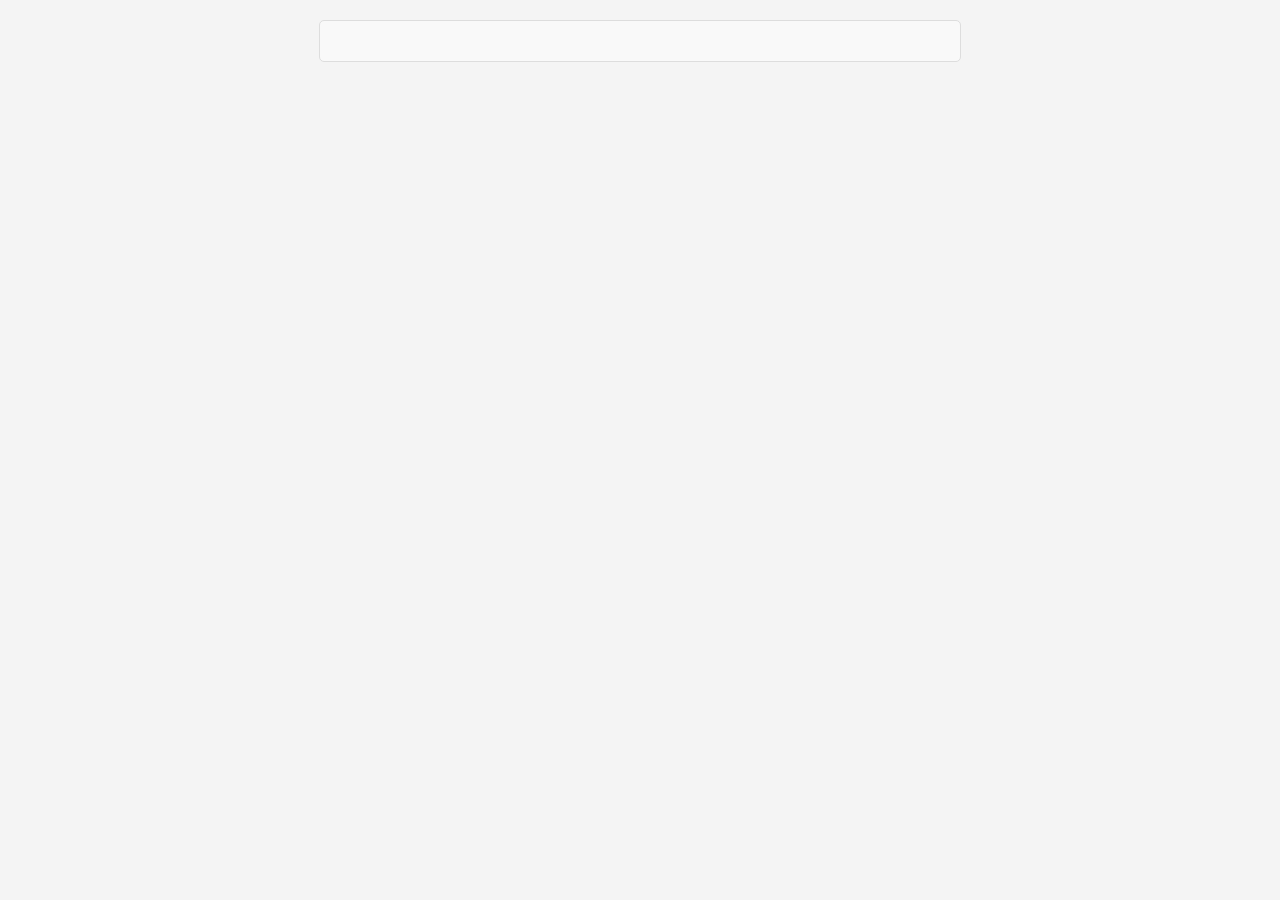
==== country.html @ 2e6f22a6 "add" ====
<!DOCTYPE html>
<html lang="en">
  <head>
    <meta charset="UTF-8" />
    <meta name="viewport" content="width=device-width, initial-scale=1.0" />
    <title>Country Details</title>
    <link rel="stylesheet" href="styles.css" />
  </head>
  <body>
    <div id="detailsContainer"></div>
    <script>
      document.addEventListener("DOMContentLoaded", function () {
        function renderCountryDetails() {
          const country = JSON.parse(localStorage.getItem("selectedCountry"));
          if (!country) return;

          const detailsContainer = document.getElementById("detailsContainer");

          if (!detailsContainer) {
            console.error("detailsContainer not found");
            return;
          }

          detailsContainer.innerHTML = `
            <button onclick="window.history.back()">Back</button>
            <h2>${country.name.common}</h2>
            <img src="${country.flags.png}" alt="${country.name.common}" class="flag-image" />
            <p><strong>🌐:</strong> ${country.tld}</p>
    <p><strong>🏛️:</strong> ${country.capital || "N/A"}</p>
    <p><strong>🌍:</strong> ${country.region}</p>
    <p><strong>👤:</strong> ${country.population}</p>
    <p><strong>🗾:</strong> ${country.area} km²</p>
    <p><strong>🌐:</strong> ${Object.values(country.languages || {}).join(", ")}</p>
          `;
        }

        renderCountryDetails();
      });
    </script>
  </body>
</html>
---- styles.css ----
/* General Styles */
body {
  font-family: 'Inter', sans-serif;
  margin: 0;
  padding: 0;
  box-sizing: border-box;
  background-color: #f9f9f9;
  color: #333;
}

header {
  text-align: center;
  padding: 20px;
}

header h1 {
  font-size: 2rem;
  margin-bottom: 10px;
}

header p {
  font-size: 1rem;
  color: #555;
}

/* Search Bar */
.search-container {
  display: flex;
  justify-content: center;
  position: relative;
  margin: 20px;
}

#searchInput {
  width: 100%;
  max-width: 400px;
  padding: 10px;
  border: 1px solid #ccc;
  border-radius: 5px;
}

.suggestions {
  position: absolute;
  top: 100%;
  background: white;
  border: 1px solid #ccc;
  width: 100%;
  max-width: 400px;
  list-style: none;
  padding: 0;
  display: none;
  z-index: 10;
}

.suggestions li {
  padding: 10px;
  cursor: pointer;
}

.suggestions li:hover {
  background-color: #f0f0f0;
}

/* Filters */
.filters {
  display: flex;
  justify-content: center;
  gap: 10px;
  margin: 20px;
  flex-wrap: wrap;
}

.filters select {
  width: 100%;
  max-width: 200px;
  padding: 10px;
  border: 1px solid #ccc;
  border-radius: 5px;
}
#favoritesContainer {
  display: none;
}

/* Country Cards */
.countries-container {
  display: grid;
  grid-template-columns: repeat(auto-fit, minmax(300px, 1fr));
  gap: 20px;
  padding: 20px;
  justify-items: center;
}

.country-card {
  background: white;
  border: 1px solid #ddd;
  border-radius: 8px;
  box-shadow: 0 2px 4px rgba(0, 0, 0, 0.1);
  padding: 10px;
  text-align: center;
  cursor: pointer;
  transition: transform 0.2s ease-in-out;
}
/* Overall page styling */
body {
  font-family: Arial, sans-serif;
  margin: 0;
  padding: 0;
  background-color: #f4f4f4;
}
/* 
#countriesContainer {
  display: flex;
  flex-wrap: wrap;
  justify-content: space-between;
  gap: 20px;
  padding: 20px;
} */

/* Individual country card styling */
.country-card {
  position: relative;
  background-color: #fff;
  border-radius: 10px;
  box-shadow: 0 4px 8px rgba(0, 0, 0, 0.1);
  width: 250px;
  padding: 15px;
  text-align: center;
  transition: transform 0.2s ease-in-out, box-shadow 0.3s ease-in-out;
}

.country-card:hover {
  transform: translateY(-5px);
  box-shadow: 0 8px 16px rgba(0, 0, 0, 0.2);
}
.all{
  text-align: left;
}

.flag-image {
  width: 100%;
  border-radius: 8px;
  margin-bottom: 15px;
}

h3 {
  font-size: 18px;
  font-weight: bold;
  margin-bottom: 10px;
}

p {
  font-size: 14px;
  color: #555;
  margin-bottom: 10px;
}

/* Heart icon (favorite) button styling */
.favorite-btn {
  position: absolute;
  top: 10px;
  right: 10px;
  background: none;
  border: none;
  font-size: 24px;
  cursor: pointer;
  transition: transform 0.2s ease-in-out, color 0.3s ease;
}

.favorite-btn:hover {
  transform: scale(1.2);
  color: #ff4b5c;
}

/* Details button styling */
.details-btn {
  background-color: #007bff;
  color: white;
  border: none;
  padding: 8px 16px;
  font-size: 14px;
  border-radius: 5px;
  cursor: pointer;
  transition: background-color 0.3s ease;
}

.details-btn:hover {
  background-color: #0056b3;
}

/* "Show More" button styling */
.show-more-btn {
  display: block;
  width: 200px;
  margin: 20px auto;
  padding: 10px;
  background-color: #28a745;
  color: white;
  border: none;
  font-size: 16px;
  cursor: pointer;
  border-radius: 5px;
  transition: background-color 0.3s ease;
}

.show-more-btn:hover {
  background-color: #218838;
}

.country-card:hover {
  transform: scale(1.03);
}

.flag-image {
  width: 100%;
  max-width: 100px;
  border-radius: 5px;
}
p{
      font-weight: 400;

}

.info-container {
  margin-top: 10px;
  text-align: left;
}

.info-container p {
  margin: 5px 0;
  font-size: 14px;
}
.favoritess {
    position: fixed;
    right: 10px;
    top: 100px;
    width: 82px;
    border: 1px solid #ddd;
    padding: 10px;
    background: white;
    box-shadow: 0 2px 4px rgba(0, 0, 0, 0.1);
}

/* Favorites Section */
.favorites {
  position: fixed;
  right: 10px;
  top: 100px;
  width: 200px;
  border: 1px solid #ddd;
  padding: 10px;
  background: white;
  box-shadow: 0 2px 4px rgba(0, 0, 0, 0.1);
      margin-top: 40px;

}

.favorites h3 {
  margin: 0;
  font-size: 1.2rem;
}

.favorites ul {
  list-style: none;
  padding: 0;
  margin: 10px 0;
}

.favorites ul li {
  padding: 5px;
  border-bottom: 1px solid #ddd;
}

.show-more-btn {
  display: block;
  margin: 20px auto;
  padding: 10px 20px;
  font-size: 16px;
  background-color: #007bff;
  color: white;
  border: none;
  border-radius: 5px;
  cursor: pointer;
  transition: background-color 0.3s ease-in-out;
}

.show-more-btn:hover {
  background-color: #0056b3;
}

#detailsContainer {
  margin: 20px auto;
  padding: 20px;
  max-width: 600px;
  background-color: #f9f9f9;
  border: 1px solid #ddd;
  border-radius: 5px;
  text-align: left;
}

#detailsContainer img {
  max-width: 100%;
  height: auto;
  margin-bottom: 20px;
}

.back-btn {
  display: inline-block;
  margin-top: 20px;
  padding: 10px 15px;
  font-size: 16px;
  background-color: #007bff;
  color: white;
  border: none;
  border-radius: 5px;
  cursor: pointer;
  text-decoration: none;
}

.back-btn:hover {
  background-color: #0056b3;
}

/* Responsive Styles */
@media (max-width: 768px) {
  .filters {
    flex-direction: column;
    align-items: center;
  }

  .countries-container {
    grid-template-columns: repeat(auto-fit, minmax(200px, 1fr));
  }

  .favorites {
    position: static;
    margin: 20px auto;
    width: 100%;
    max-width: 400px;
  }
}

@media (max-width: 480px) {
  header h1 {
    font-size: 1.5rem;
  }

  header p {
    font-size: 0.9rem;
  }

  #searchInput {
    width: 90%;
  }

  .filters select {
    width: 90%;
  }
}
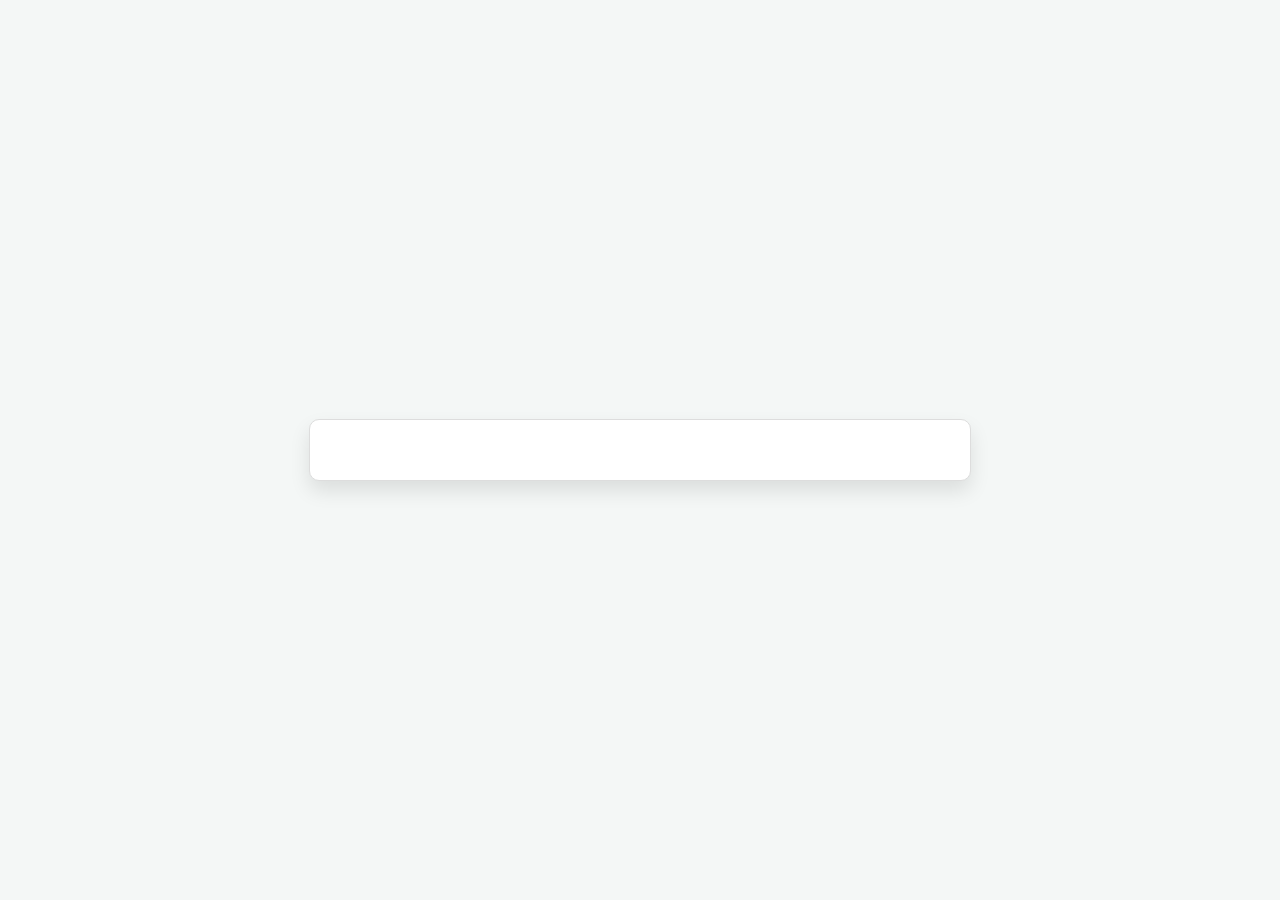
==== commit 75975d17: "localstorage changes" ====
--- a/country.html
+++ b/country.html
@@ -1,41 +1,141 @@
 <!DOCTYPE html>
 <html lang="en">
-  <head>
-    <meta charset="UTF-8" />
-    <meta name="viewport" content="width=device-width, initial-scale=1.0" />
-    <title>Country Details</title>
-    <link rel="stylesheet" href="styles.css" />
-  </head>
-  <body>
-    <div id="detailsContainer"></div>
-    <script>
-      document.addEventListener("DOMContentLoaded", function () {
-        function renderCountryDetails() {
-          const country = JSON.parse(localStorage.getItem("selectedCountry"));
-          if (!country) return;
+<head>
+  <meta charset="UTF-8" />
+  <meta name="viewport" content="width=device-width, initial-scale=1.0" />
+  <title>Country Detail View</title>
+  <link rel="stylesheet" href="styles.css" />
+  <link rel="preconnect" href="https://fonts.googleapis.com">
+  <link rel="preconnect" href="https://fonts.gstatic.com" crossorigin>
+  <link href="https://fonts.googleapis.com/css2?family=Caveat:wght@400..700&family=Inter:ital,opsz,wght@0,14..32,100..900;1,14..32,100..900&display=swap" rel="stylesheet">
+  <link href="https://cdnjs.cloudflare.com/ajax/libs/font-awesome/6.0.0-beta3/css/all.min.css" rel="stylesheet" />
+  <style>
+    body {
+      font-family: 'Inter', sans-serif;
+      margin: 0;
+      padding: 0;
+      background-color: #f4f7f6;
+      color: #333;
+      display: flex;
+      justify-content: center;
+      align-items: center;
+      height: 100vh;
+      transition: background-color 0.3s ease;
+    }
 
-          const detailsContainer = document.getElementById("detailsContainer");
+    #detailsContainer {
+      background-color: white;
+      border-radius: 10px;
+      box-shadow: 0 10px 20px rgba(0, 0, 0, 0.1);
+      padding: 30px;
+      width: 90%;
+      max-width: 600px;
+      text-align: center;
+      transition: transform 0.3s ease-in-out;
+    }
 
-          if (!detailsContainer) {
-            console.error("detailsContainer not found");
-            return;
-          }
+    #detailsContainer:hover {
+      transform: scale(1.02);
+    }
 
-          detailsContainer.innerHTML = `
-            <button onclick="window.history.back()">Back</button>
-            <h2>${country.name.common}</h2>
-            <img src="${country.flags.png}" alt="${country.name.common}" class="flag-image" />
-            <p><strong>🌐:</strong> ${country.tld}</p>
-    <p><strong>🏛️:</strong> ${country.capital || "N/A"}</p>
-    <p><strong>🌍:</strong> ${country.region}</p>
-    <p><strong>👤:</strong> ${country.population}</p>
-    <p><strong>🗾:</strong> ${country.area} km²</p>
-    <p><strong>🌐:</strong> ${Object.values(country.languages || {}).join(", ")}</p>
-          `;
-        }
+    h2 {
+      font-family: 'Caveat', cursive;
+      font-size: 3em;
+      margin-bottom: 20px;
+      color: #0073e6;
+    }
 
-        renderCountryDetails();
-      });
-    </script>
-  </body>
+    .flag-image {
+      width: 120px;
+      height: auto;
+      border-radius: 10px;
+      margin-bottom: 20px;
+      box-shadow: 0 5px 15px rgba(0, 0, 0, 0.1);
+      transition: box-shadow 0.3s ease;
+    }
+
+    .flag-image:hover {
+      box-shadow: 0 10px 20px rgba(0, 0, 0, 0.2);
+    }
+
+    .all {
+      font-size: 1.2em;
+      margin-bottom: 15px;
+      line-height: 1.6;
+      display: flex;
+      align-items: center;
+      justify-content: flex-start;
+      text-align: left;
+    }
+
+    .all i {
+      margin-right: 12px;
+      color: #0073e6;
+    }
+
+    button {
+      padding: 12px 25px;
+      background-color: #0073e6;
+      color: white;
+      border: none;
+      border-radius: 30px;
+      font-size: 1.1em;
+      cursor: pointer;
+      transition: background-color 0.3s ease;
+      margin-bottom: 20px;
+    }
+
+    button:hover {
+      background-color: #005bb5;
+    }
+
+    @media (max-width: 768px) {
+      #detailsContainer {
+        width: 95%;
+        padding: 20px;
+        margin: 20px;
+      }
+
+      h2 {
+        font-size: 2.2em;
+      }
+
+      .all {
+        font-size: 1.1em;
+      }
+
+      button {
+        width: 100%;
+        padding: 12px 0;
+      }
+    }
+  </style>
+</head>
+<body>
+  <div id="detailsContainer"></div>
+
+  <script>
+    document.addEventListener("DOMContentLoaded", function () {
+      function renderCountryDetails() {
+        const country = JSON.parse(sessionStorage.getItem("selectedCountry"));
+        if (!country) return;
+
+        const detailsContainer = document.getElementById("detailsContainer");
+        detailsContainer.innerHTML = `
+          <button onclick="window.history.back()"><i class="fas fa-arrow-left"></i> Back</button>
+          <h2>${country.name.common}</h2>
+          <img src="${country.flags.png}" alt="${country.name}" class="flag-image" />
+          <div class="all"><i class="fas fa-globe"></i> <strong>Domain:</strong> ${country.tld}</div>
+          <div class="all"><i class="fas fa-city"></i> <strong>Capital:</strong> ${country.capital || "N/A"}</div>
+          <div class="all"><i class="fas fa-globe-americas"></i> <strong>Region:</strong> ${country.region}</div>
+          <div class="all"><i class="fas fa-users"></i> <strong>Population:</strong> ${country.population}</div>
+          <div class="all"><i class="fas fa-map-marker-alt"></i> <strong>Area:</strong> ${country.area} km²</div>
+          <div class="all"><i class="fas fa-language"></i> <strong>Languages:</strong> ${Object.values(country.languages).join(", ")}</div>
+        `;
+      }
+
+      renderCountryDetails();
+    });
+  </script>
+</body>
 </html>
--- a/styles.css
+++ b/styles.css
@@ -81,14 +81,8 @@
   display: none;
 }
 
-/* Country Cards */
-.countries-container {
-  display: grid;
-  grid-template-columns: repeat(auto-fit, minmax(300px, 1fr));
-  gap: 20px;
-  padding: 20px;
-  justify-items: center;
-}
+
+
 
 .country-card {
   background: white;
@@ -102,7 +96,6 @@
 }
 /* Overall page styling */
 body {
-  font-family: Arial, sans-serif;
   margin: 0;
   padding: 0;
   background-color: #f4f4f4;
@@ -116,16 +109,15 @@
   padding: 20px;
 } */
 
-/* Individual country card styling */
 .country-card {
-  position: relative;
-  background-color: #fff;
-  border-radius: 10px;
-  box-shadow: 0 4px 8px rgba(0, 0, 0, 0.1);
-  width: 250px;
-  padding: 15px;
-  text-align: center;
-  transition: transform 0.2s ease-in-out, box-shadow 0.3s ease-in-out;
+    position: relative;
+    background-color: #aad8e6;
+    border-radius: 10px;
+    box-shadow: 0 4px 8px rgba(0, 0, 0, 0.1);
+    width: 300px;
+    padding: 15px;
+    text-align: center;
+    transition: transform 0.2s ease-in-out, box-shadow 0.3s ease-in-out;
 }
 
 .country-card:hover {
@@ -253,6 +245,74 @@
       margin-top: 40px;
 
 }
+@media (max-width: 834px) {
+    .countries-container {
+        grid-template-columns: repeat(auto-fit, minmax(250px, 1fr)); /* Adjust column size for portrait */
+        padding: 15px; /* Reduce padding */
+    }
+    
+}
+
+@media (max-width: 1194px) {
+    .countries-container {
+        grid-template-columns: repeat(auto-fit, minmax(275px, 1fr)); /* Adjust column size for landscape */
+    }
+    .country-card {
+  position: relative;
+  background-color: #aad8e6;
+  border-radius: 10px;
+  box-shadow: 0 4px 8px rgba(0, 0, 0, 0.1);
+  width: 250px;
+  padding: 15px;
+  text-align: center;
+  transition: transform 0.2s ease-in-out, box-shadow 0.3s ease-in-out;
+}
+}
+
+@media (max-width: 1024px) {
+    .countries-container {
+        grid-template-columns: repeat(auto-fit, minmax(250px, 1fr)); /* Adjust column size */
+        padding: 20px;
+    }
+     .country-card {
+  position: relative;
+  background-color: #aad8e6;
+  border-radius: 10px;
+  box-shadow: 0 4px 8px rgba(0, 0, 0, 0.1);
+  width: 250px;
+  padding: 15px;
+  text-align: center;
+  transition: transform 0.2s ease-in-out, box-shadow 0.3s ease-in-out;
+}
+}
+@media (min-width: 1920px) {
+  .country-card {
+  position: relative;
+  background-color: #aad8e6;
+  border-radius: 10px;
+  box-shadow: 0 4px 8px rgba(0, 0, 0, 0.1);
+  width: 250px;
+  padding: 15px;
+  text-align: center;
+  transition: transform 0.2s ease-in-out, box-shadow 0.3s ease-in-out;
+}
+}
+
+@media (max-width: 1366px) {
+    .countries-container {
+        grid-template-columns: repeat(auto-fit, minmax(300px, 1fr)); /* Keep wider columns for large screens */
+    }
+     .country-card {
+  position: relative;
+  background-color: #aad8e6;
+  border-radius: 10px;
+  box-shadow: 0 4px 8px rgba(0, 0, 0, 0.1);
+  width: 228px;
+  padding: 15px;
+  text-align: center;
+  transition: transform 0.2s ease-in-out, box-shadow 0.3s ease-in-out;
+}
+}
 
 .favorites h3 {
   margin: 0;
@@ -327,17 +387,37 @@
     align-items: center;
   }
 
-  .countries-container {
-    grid-template-columns: repeat(auto-fit, minmax(200px, 1fr));
-  }
-
-  .favorites {
-    position: static;
-    margin: 20px auto;
-    width: 100%;
-    max-width: 400px;
-  }
-}
+
+
+ 
+}
+.countries-container {
+    display: grid;
+    grid-template-columns: repeat(auto-fit, minmax(300px, 1fr));
+    gap: 20px;
+    padding: 20px;
+    justify-items: center;
+    align-items: stretch;
+    max-width: 1479px;
+    margin: 0 auto;
+}
+
+
+/* iPad responsive adjustments (portrait and landscape) */
+@media (max-width: 768px) {
+    .countries-container {
+        grid-template-columns: repeat(auto-fit, minmax(200px, 1fr)); /* Adjust for smaller columns */
+        padding: 15px; /* Reduce padding */
+    }
+}
+
+@media (max-width: 1024px) {
+    .countries-container {
+        grid-template-columns: repeat(auto-fit, minmax(250px, 1fr)); /* Adjust for mid-size tablets */
+    }
+}
+
+
 
 @media (max-width: 480px) {
   header h1 {
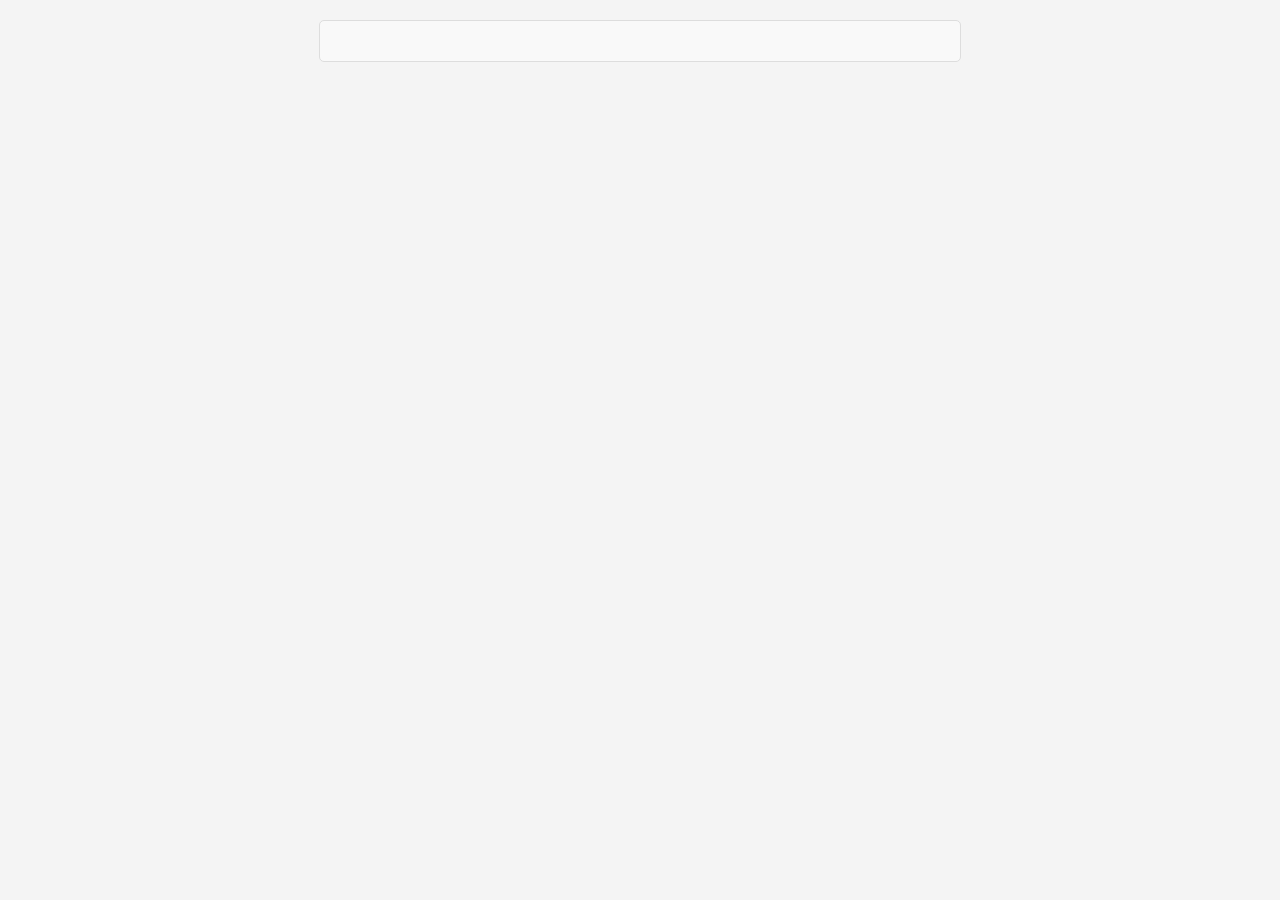
==== commit 6227315a: "feedback tweaks" ====
--- a/country.html
+++ b/country.html
@@ -1,141 +1,97 @@
 <!DOCTYPE html>
 <html lang="en">
-<head>
-  <meta charset="UTF-8" />
-  <meta name="viewport" content="width=device-width, initial-scale=1.0" />
-  <title>Country Detail View</title>
-  <link rel="stylesheet" href="styles.css" />
-  <link rel="preconnect" href="https://fonts.googleapis.com">
-  <link rel="preconnect" href="https://fonts.gstatic.com" crossorigin>
-  <link href="https://fonts.googleapis.com/css2?family=Caveat:wght@400..700&family=Inter:ital,opsz,wght@0,14..32,100..900;1,14..32,100..900&display=swap" rel="stylesheet">
-  <link href="https://cdnjs.cloudflare.com/ajax/libs/font-awesome/6.0.0-beta3/css/all.min.css" rel="stylesheet" />
-  <style>
-    body {
-      font-family: 'Inter', sans-serif;
-      margin: 0;
-      padding: 0;
-      background-color: #f4f7f6;
-      color: #333;
-      display: flex;
-      justify-content: center;
-      align-items: center;
-      height: 100vh;
-      transition: background-color 0.3s ease;
-    }
+  <head>
+    <meta charset="UTF-8" />
+    <meta name="viewport" content="width=device-width, initial-scale=1.0" />
+    <meta http-equiv="Cache-Control" content="no-store" />
+    <meta http-equiv="Pragma" content="no-cache" />
+    <meta http-equiv="Expires" content="0" />
+    <title>Country Details</title>
+    <link rel="stylesheet" href="styles.css" />
+    <script src="favorites.js"></script>
+  </head>
+  <body>
+    <div id="detailsContainer"></div>
+    <script>
+      document.addEventListener("DOMContentLoaded", function () {
+        async function fetchCountry(countryCode) {
+          const res = await fetch(`https://restcountries.com/v3.1/name/${countryCode}?fullText=true`);
+          let countriesResult = await res.json();
+          if (countriesResult && countriesResult.length) {
+            return countriesResult[0];
+          }
+          return null;
+        }
+        async function renderCountryDetails() {
+          const urlParams = new URLSearchParams(window.location.search);
+          // Get a specific query parameter by name
+          const countryCode = urlParams.get('country'); 
+          const country = await fetchCountry(countryCode);
+          if (!country) {
+            detailsContainer.innerHTML = `
+            <button onclick="window.location.href = document.referrer ? document.referrer : '/index.html'">Back</button>
+            <h2>Invalid Country Code: The code you entered is not recognized (${countryCode}).</h2>`;
+            return;
+          };
 
-    #detailsContainer {
-      background-color: white;
-      border-radius: 10px;
-      box-shadow: 0 10px 20px rgba(0, 0, 0, 0.1);
-      padding: 30px;
-      width: 90%;
-      max-width: 600px;
-      text-align: center;
-      transition: transform 0.3s ease-in-out;
-    }
+          let favorites = JSON.parse(localStorage.getItem("favorites")) || [];
+          detailsContainer.innerHTML = `
+            <div class="details-action-btn">
+              <button class="back-btn" onclick="window.location.href = document.referrer ? document.referrer : '/index.html'">⬅ Back</button>
+              <button class="fav-btn">
+                ${isFavorite(country) ? "❤️" : "🤍"}
+              </button>
+            </div>
+            <div class="country-details">
+              <h2>${country.name.common}</h2>
+              <img src="${country.flags.png}" alt="${country.name.common}" class="flag-image" />
+            </div>
+            <div class="field-details">
+                <div class="field">
+                  <span class="field-name">Top Level Domain</span>
+                  <span class="field-value">${country.tld}</span>
+                </div>
+                <div class="field">
+                  <span class="field-name">Capital</span>
+                  <span class="field-value">${country.capital}</span>
+                </div>
+                <div class="field">
+                  <span class="field-name">Region</span>
+                  <span class="field-value">${country.region}</span>
+                </div>
+                <div class="field">
+                  <span class="field-name">Population</span>
+                  <span class="field-value">${country.population.toLocaleString()}</span>
+                </div>
+                <div class="field">
+                  <span class="field-name">Area</span>
+                  <span class="field-value">${country.area.toLocaleString() } km²</span>
+                </div>
+                <div class="field">
+                  <span class="field-name">Languages</span>
+                  <span class="field-value">${Object.values(country.languages || {}).join(", ") }</span>
+                </div>
+            </div>
+            <div style="margin-top: 20px; max-width:100%;list-style:none; transition: none;overflow:hidden;width:600px;height:200px;"><div id="google-maps-display" style="height:100%; width:100%;max-width:100%;"><iframe style="height:100%;width:100%;border:0;" frameborder="0" src="https://www.google.com/maps/embed/v1/place?q=${country.name.common}&key=AIzaSyBFw0Qbyq9zTFTd-tUY6dZWTgaQzuU17R8"></iframe></div><a class="embed-ded-maphtml" href="https://www.bootstrapskins.com/themes" id="enable-map-info">premium bootstrap themes</a><style>#google-maps-display img{max-width:none!important;background:none!important;font-size: inherit;font-weight:inherit;}</style></div>
+          `;
 
-    #detailsContainer:hover {
-      transform: scale(1.02);
-    }
+          document.getElementsByClassName("fav-btn")[0].addEventListener("click", () => {
+            try {
+              let result = toggleFavorite(country);
+              if (result) {
+                document.getElementsByClassName("fav-btn")[0].innerHTML = "❤️";
+              }
+              else {
+                document.getElementsByClassName("fav-btn")[0].innerHTML = "🤍";
+              }
+            } catch (err) {
+              alert(err.message)
+            }
+          });
+        }
 
-    h2 {
-      font-family: 'Caveat', cursive;
-      font-size: 3em;
-      margin-bottom: 20px;
-      color: #0073e6;
-    }
-
-    .flag-image {
-      width: 120px;
-      height: auto;
-      border-radius: 10px;
-      margin-bottom: 20px;
-      box-shadow: 0 5px 15px rgba(0, 0, 0, 0.1);
-      transition: box-shadow 0.3s ease;
-    }
-
-    .flag-image:hover {
-      box-shadow: 0 10px 20px rgba(0, 0, 0, 0.2);
-    }
-
-    .all {
-      font-size: 1.2em;
-      margin-bottom: 15px;
-      line-height: 1.6;
-      display: flex;
-      align-items: center;
-      justify-content: flex-start;
-      text-align: left;
-    }
-
-    .all i {
-      margin-right: 12px;
-      color: #0073e6;
-    }
-
-    button {
-      padding: 12px 25px;
-      background-color: #0073e6;
-      color: white;
-      border: none;
-      border-radius: 30px;
-      font-size: 1.1em;
-      cursor: pointer;
-      transition: background-color 0.3s ease;
-      margin-bottom: 20px;
-    }
-
-    button:hover {
-      background-color: #005bb5;
-    }
-
-    @media (max-width: 768px) {
-      #detailsContainer {
-        width: 95%;
-        padding: 20px;
-        margin: 20px;
-      }
-
-      h2 {
-        font-size: 2.2em;
-      }
-
-      .all {
-        font-size: 1.1em;
-      }
-
-      button {
-        width: 100%;
-        padding: 12px 0;
-      }
-    }
-  </style>
-</head>
-<body>
-  <div id="detailsContainer"></div>
-
-  <script>
-    document.addEventListener("DOMContentLoaded", function () {
-      function renderCountryDetails() {
-        const country = JSON.parse(sessionStorage.getItem("selectedCountry"));
-        if (!country) return;
-
-        const detailsContainer = document.getElementById("detailsContainer");
-        detailsContainer.innerHTML = `
-          <button onclick="window.history.back()"><i class="fas fa-arrow-left"></i> Back</button>
-          <h2>${country.name.common}</h2>
-          <img src="${country.flags.png}" alt="${country.name}" class="flag-image" />
-          <div class="all"><i class="fas fa-globe"></i> <strong>Domain:</strong> ${country.tld}</div>
-          <div class="all"><i class="fas fa-city"></i> <strong>Capital:</strong> ${country.capital || "N/A"}</div>
-          <div class="all"><i class="fas fa-globe-americas"></i> <strong>Region:</strong> ${country.region}</div>
-          <div class="all"><i class="fas fa-users"></i> <strong>Population:</strong> ${country.population}</div>
-          <div class="all"><i class="fas fa-map-marker-alt"></i> <strong>Area:</strong> ${country.area} km²</div>
-          <div class="all"><i class="fas fa-language"></i> <strong>Languages:</strong> ${Object.values(country.languages).join(", ")}</div>
-        `;
-      }
-
-      renderCountryDetails();
-    });
-  </script>
-</body>
+        renderCountryDetails();
+      });
+    </script>
+  </body>
 </html>
--- a/styles.css
+++ b/styles.css
@@ -72,17 +72,28 @@
 
 .filters select {
   width: 100%;
-  max-width: 200px;
+  max-width: 206px;
   padding: 10px;
   border: 1px solid #ccc;
   border-radius: 5px;
 }
-#favoritesContainer {
-  display: none;
-}
-
-
-
+
+.page-container {
+  display: flex;
+  flex-direction: row;
+}
+
+/* Country Cards */
+.countries-container {
+  display: flex;
+  gap: 12px;
+  flex-wrap: wrap;
+  justify-content: center;
+}
+
+.countries-container.fav {
+  width: 80%;
+}
 
 .country-card {
   background: white;
@@ -93,12 +104,15 @@
   text-align: center;
   cursor: pointer;
   transition: transform 0.2s ease-in-out;
+  width: 300px;
 }
 /* Overall page styling */
 body {
+  font-family: Arial, sans-serif;
   margin: 0;
   padding: 0;
   background-color: #f4f4f4;
+  font-size: 14px;
 }
 /* 
 #countriesContainer {
@@ -109,15 +123,16 @@
   padding: 20px;
 } */
 
+/* Individual country card styling */
 .country-card {
-    position: relative;
-    background-color: #aad8e6;
-    border-radius: 10px;
-    box-shadow: 0 4px 8px rgba(0, 0, 0, 0.1);
-    width: 300px;
-    padding: 15px;
-    text-align: center;
-    transition: transform 0.2s ease-in-out, box-shadow 0.3s ease-in-out;
+  position: relative;
+  background-color: #aad8e6;
+  border-radius: 10px;
+  box-shadow: 0 4px 8px rgba(0, 0, 0, 0.1);
+  width: 327px;
+  padding: 15px;
+  text-align: center;
+  transition: transform 0.2s ease-in-out, box-shadow 0.3s ease-in-out;
 }
 
 .country-card:hover {
@@ -129,9 +144,7 @@
 }
 
 .flag-image {
-  width: 100%;
-  border-radius: 8px;
-  margin-bottom: 15px;
+  height: 52px;
 }
 
 h3 {
@@ -201,12 +214,6 @@
 .country-card:hover {
   transform: scale(1.03);
 }
-
-.flag-image {
-  width: 100%;
-  max-width: 100px;
-  border-radius: 5px;
-}
 p{
       font-weight: 400;
 
@@ -220,114 +227,6 @@
 .info-container p {
   margin: 5px 0;
   font-size: 14px;
-}
-.favoritess {
-    position: fixed;
-    right: 10px;
-    top: 100px;
-    width: 82px;
-    border: 1px solid #ddd;
-    padding: 10px;
-    background: white;
-    box-shadow: 0 2px 4px rgba(0, 0, 0, 0.1);
-}
-
-/* Favorites Section */
-.favorites {
-  position: fixed;
-  right: 10px;
-  top: 100px;
-  width: 200px;
-  border: 1px solid #ddd;
-  padding: 10px;
-  background: white;
-  box-shadow: 0 2px 4px rgba(0, 0, 0, 0.1);
-      margin-top: 40px;
-
-}
-@media (max-width: 834px) {
-    .countries-container {
-        grid-template-columns: repeat(auto-fit, minmax(250px, 1fr)); /* Adjust column size for portrait */
-        padding: 15px; /* Reduce padding */
-    }
-    
-}
-
-@media (max-width: 1194px) {
-    .countries-container {
-        grid-template-columns: repeat(auto-fit, minmax(275px, 1fr)); /* Adjust column size for landscape */
-    }
-    .country-card {
-  position: relative;
-  background-color: #aad8e6;
-  border-radius: 10px;
-  box-shadow: 0 4px 8px rgba(0, 0, 0, 0.1);
-  width: 250px;
-  padding: 15px;
-  text-align: center;
-  transition: transform 0.2s ease-in-out, box-shadow 0.3s ease-in-out;
-}
-}
-
-@media (max-width: 1024px) {
-    .countries-container {
-        grid-template-columns: repeat(auto-fit, minmax(250px, 1fr)); /* Adjust column size */
-        padding: 20px;
-    }
-     .country-card {
-  position: relative;
-  background-color: #aad8e6;
-  border-radius: 10px;
-  box-shadow: 0 4px 8px rgba(0, 0, 0, 0.1);
-  width: 250px;
-  padding: 15px;
-  text-align: center;
-  transition: transform 0.2s ease-in-out, box-shadow 0.3s ease-in-out;
-}
-}
-@media (min-width: 1920px) {
-  .country-card {
-  position: relative;
-  background-color: #aad8e6;
-  border-radius: 10px;
-  box-shadow: 0 4px 8px rgba(0, 0, 0, 0.1);
-  width: 250px;
-  padding: 15px;
-  text-align: center;
-  transition: transform 0.2s ease-in-out, box-shadow 0.3s ease-in-out;
-}
-}
-
-@media (max-width: 1366px) {
-    .countries-container {
-        grid-template-columns: repeat(auto-fit, minmax(300px, 1fr)); /* Keep wider columns for large screens */
-    }
-     .country-card {
-  position: relative;
-  background-color: #aad8e6;
-  border-radius: 10px;
-  box-shadow: 0 4px 8px rgba(0, 0, 0, 0.1);
-  width: 228px;
-  padding: 15px;
-  text-align: center;
-  transition: transform 0.2s ease-in-out, box-shadow 0.3s ease-in-out;
-}
-}
-
-.favorites h3 {
-  margin: 0;
-  font-size: 1.2rem;
-}
-
-.favorites ul {
-  list-style: none;
-  padding: 0;
-  margin: 10px 0;
-}
-
-.favorites ul li {
-  padding: 5px;
-  border-bottom: 1px solid #ddd;
 }
 
 .show-more-btn {
@@ -363,61 +262,106 @@
   margin-bottom: 20px;
 }
 
-.back-btn {
-  display: inline-block;
-  margin-top: 20px;
-  padding: 10px 15px;
-  font-size: 16px;
-  background-color: #007bff;
-  color: white;
-  border: none;
-  border-radius: 5px;
-  cursor: pointer;
-  text-decoration: none;
+.details-action-btn {
+  display: flex;
+  justify-content: space-between;
+}
+
+.details-action-btn .back-btn {
+  cursor: pointer;
+  border: 0;
+  background: none;
 }
 
 .back-btn:hover {
-  background-color: #0056b3;
-}
-
+  text-decoration: underline;
+}
+
+.details-action-btn .fav-btn {
+  cursor: pointer;
+  border: 0;
+  background: 0;
+  font-size: 22px;
+}
+.details-action-btn .fav-btn:hover {
+  transform: scale(1.2);
+  color: #ff4b5c;
+}
+
+.field-details {
+  display: flex;
+  gap: 16px;
+  flex-wrap: wrap;
+}
+
+.field-details .field {
+  width: 280px;
+}
+
+.field-details .field .field-name {
+  display: block;
+  font-weight: bold;
+  padding: 5px 0;
+  font-size: 12px;
+}
+
+.favorites-container {
+  margin-right: 20px;
+  width: 20%;
+  border: 0px solid;
+  height: 230px;
+  border-radius: 10px;
+  background: aqua;
+}
+
+.fav-header {
+  margin-bottom: 10px;
+  font-weight: bold;
+  padding: 10px;
+  border-bottom: 1px solid azure;
+}
+
+.fav-item {
+  padding: 10px;
+  cursor: pointer;
+}
+.fav-item:hover {
+  background: aquamarine;
+}
+.noresults {
+  width: 80%;
+  text-align: center;
+  border: 0px solid;
+  padding: 50px;
+  background: beige;
+  border-radius: 10px;
+}
+#resultsCount {
+  text-align: center;
+  margin-bottom: 15px;
+}
 /* Responsive Styles */
 @media (max-width: 768px) {
   .filters {
     flex-direction: column;
     align-items: center;
   }
-
-
-
- 
-}
-.countries-container {
-    display: grid;
-    grid-template-columns: repeat(auto-fit, minmax(300px, 1fr));
-    gap: 20px;
-    padding: 20px;
-    justify-items: center;
-    align-items: stretch;
-    max-width: 1479px;
+  .page-container {
+    flex-direction: column-reverse;
+  }
+  .countries-container.fav {
+    width: 100%;
+  }
+  .favorites-container {
+    width: 359px;
     margin: 0 auto;
-}
-
-
-/* iPad responsive adjustments (portrait and landscape) */
-@media (max-width: 768px) {
-    .countries-container {
-        grid-template-columns: repeat(auto-fit, minmax(200px, 1fr)); /* Adjust for smaller columns */
-        padding: 15px; /* Reduce padding */
-    }
-}
-
-@media (max-width: 1024px) {
-    .countries-container {
-        grid-template-columns: repeat(auto-fit, minmax(250px, 1fr)); /* Adjust for mid-size tablets */
-    }
-}
-
-
+    margin-bottom: 20px;
+  }
+  #detailsContainer {
+    background-color: transparent;
+    border: 0px;
+  }
+}
 
 @media (max-width: 480px) {
   header h1 {
